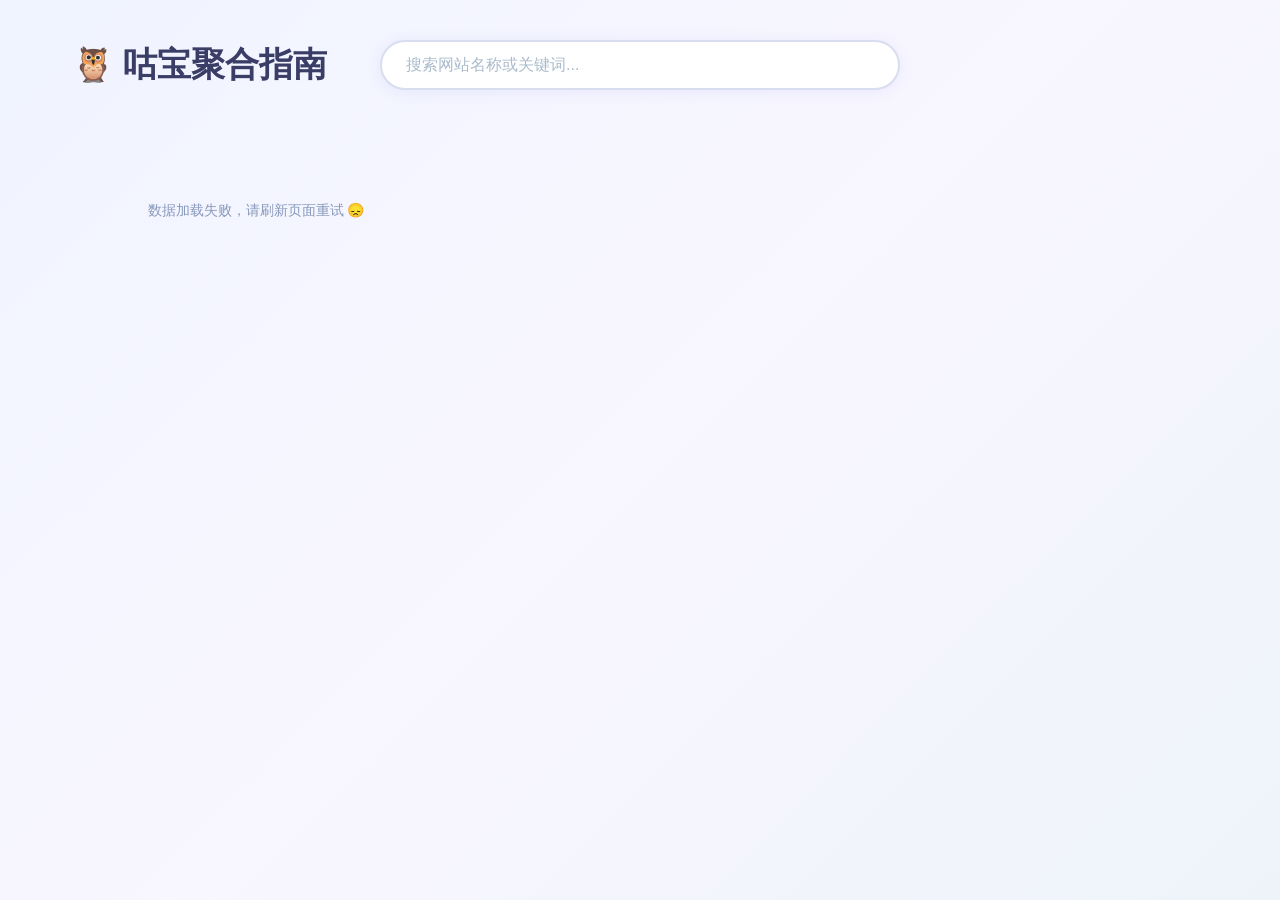
==== index.html @ 56e374f1 "feat: desktop redesign - grid cards, centered search, larger tabs, owl logo" ====
<!DOCTYPE html>
<html lang="zh-CN">
<head>
  <meta charset="UTF-8">
  <meta name="viewport" content="width=device-width, initial-scale=1.0">
  <title>咕宝聚合指南</title>
  <link rel="stylesheet" href="css/style.css">
  <!-- 直接调 REST API，无需外部库 -->
</head>
<body>
  <div class="container">
    <header class="header">
      <div class="logo">🦉 咕宝聚合指南</div>
      <div class="search-wrapper">
        <input type="text" class="search-input" id="searchInput" placeholder="搜索网站名称或关键词...">
      </div>
    </header>

    <div class="tabs" id="tabs"></div>

    <div class="links-section" id="linksSection">
      <div class="section-title" id="sectionTitle"></div>
      <div class="link-list" id="linkList"></div>
    </div>
  </div>

  <script src="js/config.js"></script>
  <script src="js/main.js"></script>
</body>
</html>
---- css/style.css ----
/* 咕宝聚合指南 — 样式 */
*, *::before, *::after { box-sizing: border-box; margin: 0; padding: 0; }

body {
  font-family: -apple-system, BlinkMacSystemFont, 'Segoe UI', 'PingFang SC', 'Microsoft YaHei', sans-serif;
  background: linear-gradient(135deg, #f0f4ff 0%, #f8f6ff 50%, #eef3fa 100%);
  min-height: 100vh;
  color: #3a3d66;
}

/* ====== 主页 ====== */
.container { max-width: 1200px; margin: 0 auto; padding: 40px 32px 80px; }

/* Header */
.header { position: relative; display: flex; align-items: center; justify-content: center; margin-bottom: 36px; }
.logo { font-size: 34px; font-weight: 700; color: #3a3d66; position: absolute; left: 0; }

/* 搜索栏 */
.search-wrapper { }
.search-input {
  width: 520px; padding: 14px 24px;
  border: 2px solid #d8ddf0; border-radius: 28px; background: #fff;
  box-shadow: 0 2px 16px rgba(80,80,200,0.08);
  font-size: 16px; color: #3a3d66; outline: none;
  transition: border-color 0.2s;
}
.search-input:focus { border-color: #5a78dc; }
.search-input::placeholder { color: #aabbcc; }

/* 分类 Tab */
.tabs { display: flex; gap: 12px; flex-wrap: wrap; justify-content: center; margin-bottom: 36px; }
.tab {
  padding: 16px 0; width: calc((100% - 72px) / 7); min-width: 120px; text-align: center;
  border-radius: 26px; border: none; cursor: pointer;
  font-size: 20px; background: rgba(0,0,0,0.04); color: #8899bb;
  transition: all 0.2s;
}
.tab:hover { background: rgba(90,120,220,0.1); color: #5a78dc; }
.tab.active { background: #5a78dc; color: #fff; }

/* 链接列表 */
.links-section { }
.section-title { font-size: 14px; color: #8899bb; margin-bottom: 16px; }

/* 链接卡片网格 */
.link-list { display: grid; grid-template-columns: repeat(3, 1fr); gap: 16px; }
.link-card {
  display: flex; flex-direction: column; align-items: center; text-align: center;
  padding: 28px 20px 22px;
  background: #fff; border-radius: 16px; cursor: pointer;
  box-shadow: 0 2px 12px rgba(0,0,0,0.04);
  transition: all 0.2s;
  text-decoration: none; color: inherit;
}
.link-card:hover { box-shadow: 0 6px 28px rgba(80,80,200,0.12); transform: translateY(-3px); }
.link-icon { font-size: 36px; margin-bottom: 12px; }
.link-info { }
.link-name { font-size: 15px; font-weight: 600; color: #3a3d66; margin-bottom: 4px; }
.link-desc { font-size: 12px; color: #8899bb; }
.link-arrow { display: none; }

/* 搜索模式 */
.search-mode .tabs { display: none; }
.search-mode .section-title { display: none; }

/* 空状态 */
.empty-state { text-align: center; padding: 40px 20px; color: #8899bb; font-size: 14px; }

/* ====== 管理后台 ====== */
.admin-body { font-family: -apple-system, BlinkMacSystemFont, 'Segoe UI', 'PingFang SC', 'Microsoft YaHei', sans-serif; }

/* 密码门 */
.password-gate { display: flex; align-items: center; justify-content: center; min-height: 100vh; }
.password-box {
  background: #fff; border-radius: 16px; padding: 40px; text-align: center;
  box-shadow: 0 4px 24px rgba(0,0,0,0.06); width: 360px;
}
.password-box h2 { font-size: 20px; color: #3a3d66; margin-bottom: 20px; }
.password-box input {
  width: 100%; padding: 10px 16px; border: 1px solid #e0e4f0; border-radius: 10px;
  font-size: 15px; outline: none; margin-bottom: 12px;
}
.password-box input:focus { border-color: #5a78dc; }
.password-box button {
  width: 100%; padding: 10px; background: #5a78dc; color: #fff;
  border: none; border-radius: 10px; font-size: 15px; cursor: pointer;
}
.password-error { color: #e05555; font-size: 13px; margin-bottom: 8px; display: none; }

/* 管理主界面 */
.admin-panel { display: none; height: 100vh; }
.admin-header { background: #fff; padding: 12px 20px; border-bottom: 1px solid #f0f0f5; display: flex; justify-content: space-between; align-items: center; }
.admin-header .logo { font-size: 16px; }
.btn-logout { background: none; border: 1px solid #e0e4f0; padding: 6px 14px; border-radius: 8px; cursor: pointer; font-size: 13px; color: #8899bb; }

.admin-body-layout { display: flex; height: calc(100vh - 53px); }

/* 侧边栏 */
.sidebar {
  width: 220px; background: #fff; border-right: 1px solid #f0f0f5;
  padding: 16px 0; display: flex; flex-direction: column; overflow-y: auto;
}
.sidebar-title { font-size: 12px; color: #aabbcc; padding: 0 16px; margin-bottom: 8px; text-transform: uppercase; letter-spacing: 1px; }
.cat-item {
  display: flex; align-items: center; gap: 8px; padding: 10px 16px; cursor: pointer;
  font-size: 14px; color: #3a3d66; transition: background 0.15s;
}
.cat-item:hover { background: #f8f9ff; }
.cat-item.active { background: rgba(90,120,220,0.08); color: #5a78dc; font-weight: 600; }
.cat-item .cat-count { font-size: 11px; color: #aabbcc; margin-left: auto; }
.cat-item .cat-actions { display: none; gap: 4px; margin-left: 4px; }
.cat-item:hover .cat-actions { display: flex; }
.cat-item:hover .cat-count { display: none; }
.btn-icon {
  background: none; border: none; cursor: pointer; font-size: 13px;
  padding: 2px 4px; border-radius: 4px; color: #8899bb;
}
.btn-icon:hover { background: #f0f0f5; color: #3a3d66; }
.btn-icon.danger:hover { background: #fff0f0; color: #e05555; }

.sidebar-footer { padding: 12px 16px; border-top: 1px solid #f0f0f5; }
.btn-add-cat {
  width: 100%; padding: 8px; background: #f0f4ff; color: #5a78dc;
  border: 1px dashed #5a78dc; border-radius: 8px; font-size: 13px; cursor: pointer;
}

/* 右侧内容 */
.main-area { flex: 1; padding: 24px 32px; overflow-y: auto; background: linear-gradient(135deg, #f0f4ff 0%, #f8f6ff 50%, #eef3fa 100%); }
.main-header { display: flex; justify-content: space-between; align-items: center; margin-bottom: 20px; }
.main-header h3 { font-size: 18px; color: #3a3d66; }
.main-header span { font-size: 13px; color: #8899bb; }

.link-row {
  display: flex; align-items: center; gap: 12px; padding: 12px 16px;
  background: #fff; border-radius: 10px; margin-bottom: 6px;
  box-shadow: 0 1px 4px rgba(0,0,0,0.03);
}
.link-row .lr-name { font-weight: 600; font-size: 14px; color: #3a3d66; flex: 1; }
.link-row .lr-url { font-size: 12px; color: #8899bb; flex: 2; white-space: nowrap; overflow: hidden; text-overflow: ellipsis; }
.link-row .lr-actions { display: flex; gap: 4px; flex-shrink: 0; }

.btn-add-link {
  padding: 10px 20px; background: #5a78dc; color: #fff;
  border: none; border-radius: 8px; font-size: 14px; cursor: pointer; margin-top: 8px;
}

/* Modal */
.modal-overlay {
  display: none; position: fixed; inset: 0; background: rgba(0,0,0,0.3);
  justify-content: center; align-items: center; z-index: 100;
}
.modal-overlay.show { display: flex; }
.modal {
  background: #fff; border-radius: 16px; padding: 28px; width: 420px;
  box-shadow: 0 8px 40px rgba(0,0,0,0.12);
}
.modal h4 { font-size: 16px; color: #3a3d66; margin-bottom: 18px; }
.modal label { display: block; font-size: 13px; color: #8899bb; margin-bottom: 4px; margin-top: 12px; }
.modal label:first-of-type { margin-top: 0; }
.modal input, .modal textarea {
  width: 100%; padding: 9px 12px; border: 1px solid #e0e4f0; border-radius: 8px;
  font-size: 14px; outline: none; font-family: inherit;
}
.modal input:focus, .modal textarea:focus { border-color: #5a78dc; }
.modal textarea { resize: vertical; min-height: 60px; }
.modal-actions { display: flex; gap: 8px; justify-content: flex-end; margin-top: 20px; }
.btn-cancel { padding: 8px 18px; background: #f0f0f5; border: none; border-radius: 8px; cursor: pointer; font-size: 14px; color: #8899bb; }
.btn-save { padding: 8px 18px; background: #5a78dc; color: #fff; border: none; border-radius: 8px; cursor: pointer; font-size: 14px; }
.btn-delete-confirm { padding: 8px 18px; background: #e05555; color: #fff; border: none; border-radius: 8px; cursor: pointer; font-size: 14px; }

/* 提示消息 */
.toast {
  position: fixed; bottom: 24px; left: 50%; transform: translateX(-50%);
  background: #3a3d66; color: #fff; padding: 10px 24px; border-radius: 20px;
  font-size: 14px; z-index: 200; opacity: 0; transition: opacity 0.3s;
}
.toast.show { opacity: 1; }

/* 响应式 */
@media (max-width: 640px) {
  .container { padding: 20px 12px 40px; }
  .header { flex-direction: column; gap: 12px; }
  .logo { font-size: 22px; }
  .search-wrapper { justify-content: center; }
  .search-input { max-width: 100%; }
  .tabs { gap: 6px; }
  .tab { padding: 8px 18px; font-size: 14px; }
  .link-list { grid-template-columns: 1fr; }
  .link-card { padding: 20px 16px; }
  .admin-body-layout { flex-direction: column; }
  .sidebar { width: 100%; flex-direction: row; overflow-x: auto; padding: 8px; border-right: none; border-bottom: 1px solid #f0f0f5; flex-shrink: 0; }
  .sidebar-title { display: none; }
  .sidebar-footer { display: none; }
  .cat-item { white-space: nowrap; padding: 6px 12px; font-size: 13px; }
  .main-area { padding: 16px; }
  .modal { width: 90%; margin: 0 16px; }
}
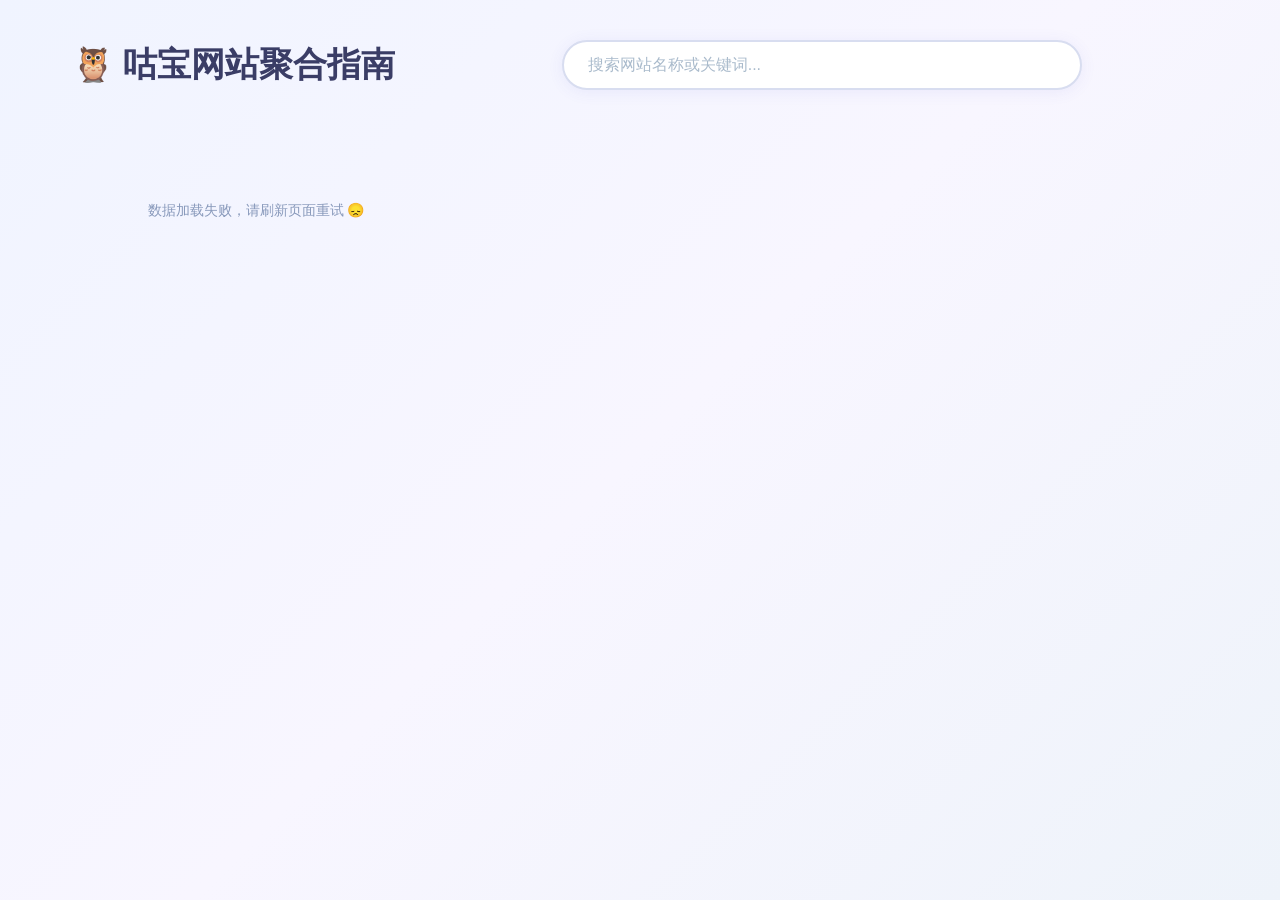
==== commit 05eeb464: "feat: card redesign, favicon auto-fetch, password update, layout polish" ====
--- a/index.html
+++ b/index.html
@@ -3,14 +3,14 @@
 <head>
   <meta charset="UTF-8">
   <meta name="viewport" content="width=device-width, initial-scale=1.0">
-  <title>咕宝聚合指南</title>
+  <title>咕宝网站聚合指南</title>
   <link rel="stylesheet" href="css/style.css">
   <!-- 直接调 REST API，无需外部库 -->
 </head>
 <body>
   <div class="container">
     <header class="header">
-      <div class="logo">🦉 咕宝聚合指南</div>
+      <div class="logo">🦉 咕宝网站聚合指南</div>
       <div class="search-wrapper">
         <input type="text" class="search-input" id="searchInput" placeholder="搜索网站名称或关键词...">
       </div>
--- a/css/style.css
+++ b/css/style.css
@@ -12,11 +12,11 @@
 .container { max-width: 1200px; margin: 0 auto; padding: 40px 32px 80px; }
 
 /* Header */
-.header { position: relative; display: flex; align-items: center; justify-content: center; margin-bottom: 36px; }
-.logo { font-size: 34px; font-weight: 700; color: #3a3d66; position: absolute; left: 0; }
+.header { display: flex; align-items: center; gap: 40px; margin-bottom: 36px; }
+.logo { font-size: 34px; font-weight: 700; color: #3a3d66; flex-shrink: 0; }
 
 /* 搜索栏 */
-.search-wrapper { }
+.search-wrapper { flex: 1; display: flex; justify-content: center; }
 .search-input {
   width: 520px; padding: 14px 24px;
   border: 2px solid #d8ddf0; border-radius: 28px; background: #fff;
@@ -45,18 +45,19 @@
 /* 链接卡片网格 */
 .link-list { display: grid; grid-template-columns: repeat(3, 1fr); gap: 16px; }
 .link-card {
-  display: flex; flex-direction: column; align-items: center; text-align: center;
-  padding: 28px 20px 22px;
-  background: #fff; border-radius: 16px; cursor: pointer;
+  display: flex; flex-direction: column;
+  padding: 24px;
+  background: #fff; border-radius: 14px; cursor: pointer;
   box-shadow: 0 2px 12px rgba(0,0,0,0.04);
   transition: all 0.2s;
   text-decoration: none; color: inherit;
 }
-.link-card:hover { box-shadow: 0 6px 28px rgba(80,80,200,0.12); transform: translateY(-3px); }
-.link-icon { font-size: 36px; margin-bottom: 12px; }
-.link-info { }
-.link-name { font-size: 15px; font-weight: 600; color: #3a3d66; margin-bottom: 4px; }
-.link-desc { font-size: 12px; color: #8899bb; }
+.link-card:hover { box-shadow: 0 6px 28px rgba(80,80,200,0.12); transform: translateY(-2px); }
+.link-top { display: flex; align-items: center; gap: 12px; margin-bottom: 10px; }
+.link-icon { font-size: 40px; width: 40px; height: 40px; flex-shrink: 0; display: flex; align-items: center; justify-content: center; }
+.link-icon img { width: 32px; height: 32px; border-radius: 4px; }
+.link-name { font-size: 17px; font-weight: 600; color: #3a3d66; }
+.link-desc { font-size: 13px; color: #8899bb; text-align: left; }
 .link-arrow { display: none; }
 
 /* 搜索模式 */
@@ -186,7 +187,7 @@
   .tabs { gap: 6px; }
   .tab { padding: 8px 18px; font-size: 14px; }
   .link-list { grid-template-columns: 1fr; }
-  .link-card { padding: 20px 16px; }
+  .link-card { padding: 16px; }
   .admin-body-layout { flex-direction: column; }
   .sidebar { width: 100%; flex-direction: row; overflow-x: auto; padding: 8px; border-right: none; border-bottom: 1px solid #f0f0f5; flex-shrink: 0; }
   .sidebar-title { display: none; }
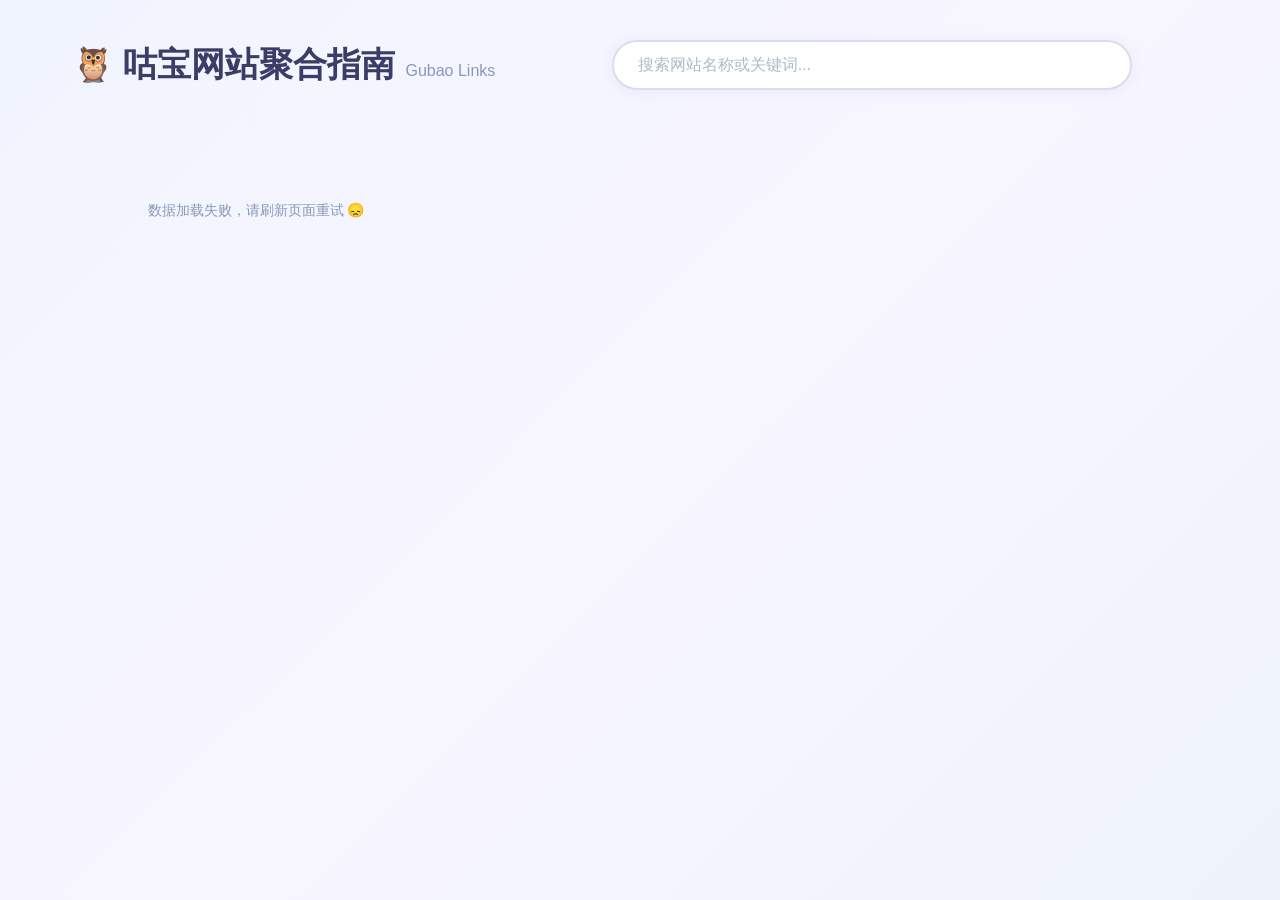
==== commit 3500e89b: "feat: add English subtitle to logo and bilingual category tabs" ====
--- a/index.html
+++ b/index.html
@@ -10,7 +10,7 @@
 <body>
   <div class="container">
     <header class="header">
-      <div class="logo">🦉 咕宝网站聚合指南</div>
+      <div class="logo">🦉 咕宝网站聚合指南<span class="logo-en">Gubao Links</span></div>
       <div class="search-wrapper">
         <input type="text" class="search-input" id="searchInput" placeholder="搜索网站名称或关键词...">
       </div>
--- a/css/style.css
+++ b/css/style.css
@@ -14,6 +14,7 @@
 /* Header */
 .header { display: flex; align-items: center; gap: 40px; margin-bottom: 36px; }
 .logo { font-size: 34px; font-weight: 700; color: #3a3d66; flex-shrink: 0; }
+.logo-en { font-size: 16px; font-weight: 400; color: #8899bb; margin-left: 10px; }
 
 /* 搜索栏 */
 .search-wrapper { flex: 1; display: flex; justify-content: center; }
@@ -37,6 +38,7 @@
 }
 .tab:hover { background: rgba(90,120,220,0.1); color: #5a78dc; }
 .tab.active { background: #5a78dc; color: #fff; }
+.tab-en { font-size: 13px; font-weight: 400; opacity: 0.7; margin-left: 4px; }
 
 /* 链接列表 */
 .links-section { }
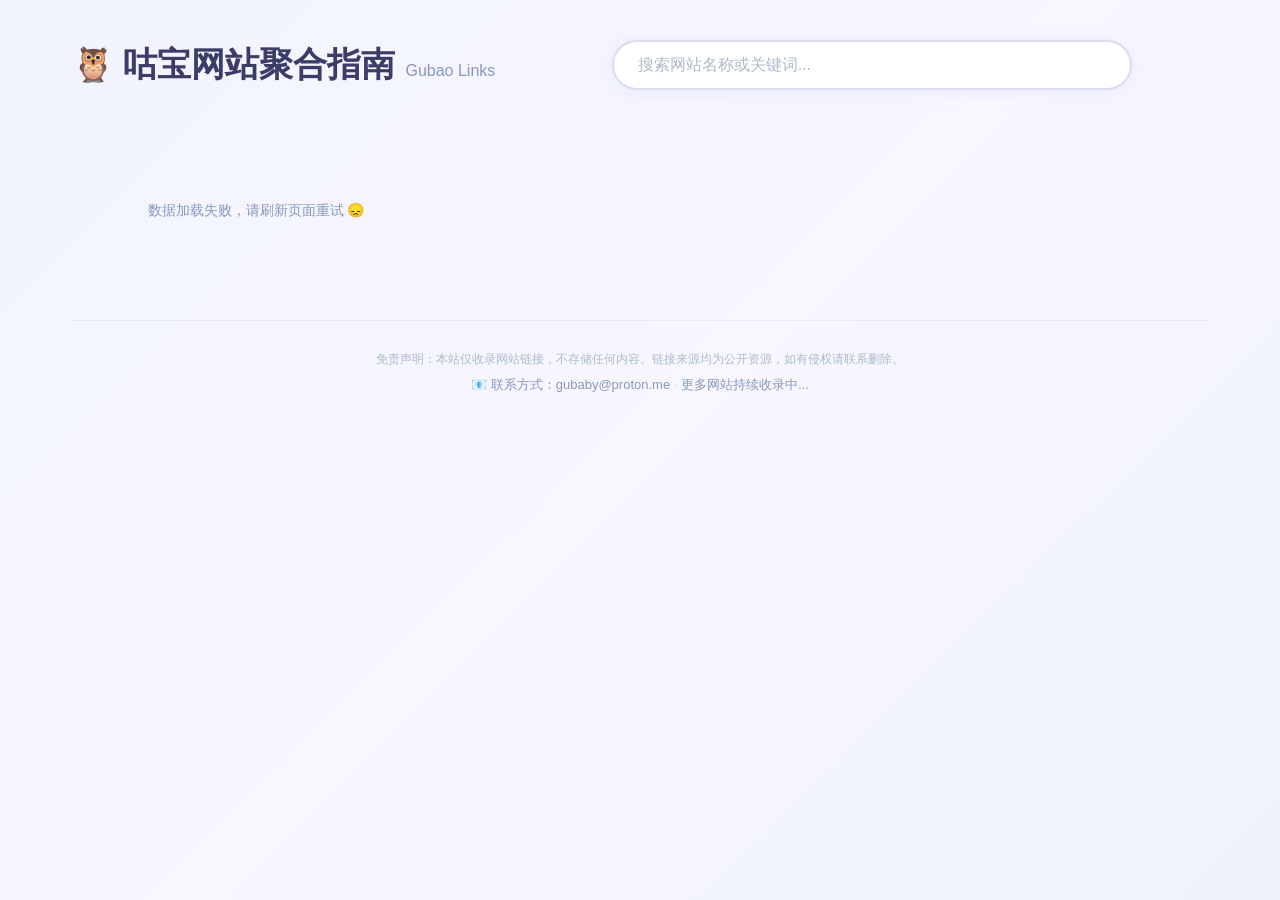
==== commit 9e27b875: "feat: bilingual tabs, footer with disclaimer and contact" ====
--- a/index.html
+++ b/index.html
@@ -22,6 +22,11 @@
       <div class="section-title" id="sectionTitle"></div>
       <div class="link-list" id="linkList"></div>
     </div>
+
+    <footer class="footer">
+      <p class="footer-disclaimer">免责声明：本站仅收录网站链接，不存储任何内容。链接来源均为公开资源，如有侵权请联系删除。</p>
+      <p class="footer-bottom"><span>📧 联系方式：gubaby@proton.me</span><span class="footer-sep"> · </span><span>更多网站持续收录中...</span></p>
+    </footer>
   </div>
 
   <script src="js/config.js"></script>
--- a/css/style.css
+++ b/css/style.css
@@ -33,12 +33,12 @@
 .tab {
   padding: 16px 0; width: calc((100% - 72px) / 7); min-width: 120px; text-align: center;
   border-radius: 26px; border: none; cursor: pointer;
-  font-size: 20px; background: rgba(0,0,0,0.04); color: #8899bb;
+  font-size: 24px; font-weight: 700; background: rgba(0,0,0,0.04); color: #8899bb;
   transition: all 0.2s;
 }
 .tab:hover { background: rgba(90,120,220,0.1); color: #5a78dc; }
 .tab.active { background: #5a78dc; color: #fff; }
-.tab-en { font-size: 13px; font-weight: 400; opacity: 0.7; margin-left: 4px; }
+.tab-en { font-size: 18px; font-weight: 400; opacity: 0.65; }
 
 /* 链接列表 */
 .links-section { }
@@ -68,6 +68,13 @@
 
 /* 空状态 */
 .empty-state { text-align: center; padding: 40px 20px; color: #8899bb; font-size: 14px; }
+
+/* 页脚 */
+.footer { text-align: center; margin-top: 60px; padding-top: 30px; border-top: 1px solid rgba(0,0,0,0.06); }
+.footer p { margin-bottom: 8px; }
+.footer-disclaimer { font-size: 12px; color: #aabbcc; }
+.footer-bottom { font-size: 13px; color: #8899bb; }
+.footer-sep { color: #ccd0dd; }
 
 /* ====== 管理后台 ====== */
 .admin-body { font-family: -apple-system, BlinkMacSystemFont, 'Segoe UI', 'PingFang SC', 'Microsoft YaHei', sans-serif; }
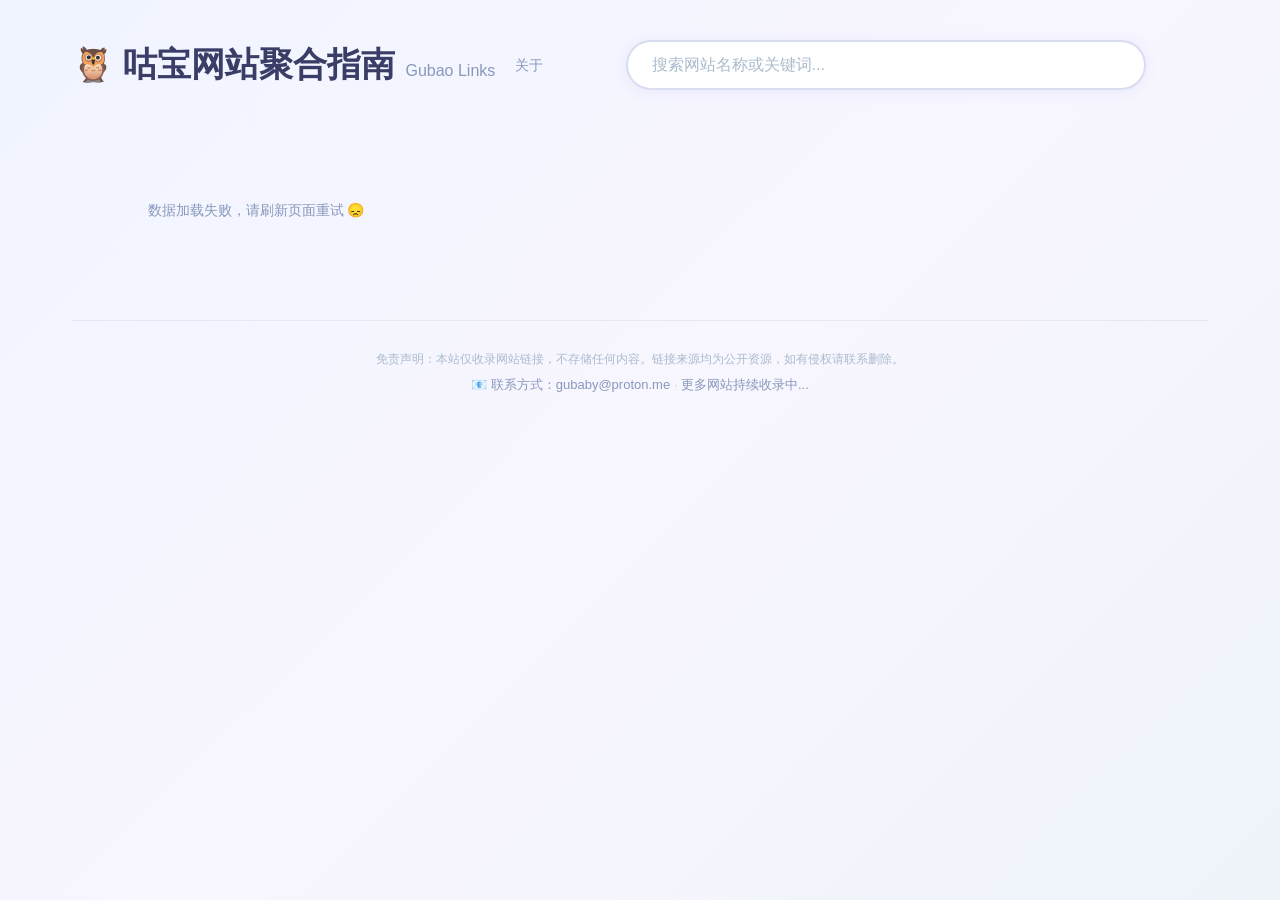
==== commit 52f1ee9d: "feat: add favicon, back-to-top button, and about page" ====
--- a/index.html
+++ b/index.html
@@ -4,13 +4,16 @@
   <meta charset="UTF-8">
   <meta name="viewport" content="width=device-width, initial-scale=1.0">
   <title>咕宝网站聚合指南</title>
+  <link rel="icon" href="favicon.svg" type="image/svg+xml">
   <link rel="stylesheet" href="css/style.css">
-  <!-- 直接调 REST API，无需外部库 -->
 </head>
 <body>
   <div class="container">
     <header class="header">
       <div class="logo">🦉 咕宝网站聚合指南<span class="logo-en">Gubao Links</span></div>
+      <nav class="nav-links">
+        <a href="about.html">关于</a>
+      </nav>
       <div class="search-wrapper">
         <input type="text" class="search-input" id="searchInput" placeholder="搜索网站名称或关键词...">
       </div>
@@ -29,6 +32,8 @@
     </footer>
   </div>
 
+  <button class="back-to-top" id="backToTop" title="回到顶部">↑</button>
+
   <script src="js/config.js"></script>
   <script src="js/main.js"></script>
 </body>
--- a/css/style.css
+++ b/css/style.css
@@ -12,9 +12,12 @@
 .container { max-width: 1200px; margin: 0 auto; padding: 40px 32px 80px; }
 
 /* Header */
-.header { display: flex; align-items: center; gap: 40px; margin-bottom: 36px; }
+.header { display: flex; align-items: center; gap: 20px; margin-bottom: 36px; }
 .logo { font-size: 34px; font-weight: 700; color: #3a3d66; flex-shrink: 0; }
 .logo-en { font-size: 16px; font-weight: 400; color: #8899bb; margin-left: 10px; }
+.nav-links { flex-shrink: 0; }
+.nav-links a { font-size: 14px; color: #8899bb; text-decoration: none; }
+.nav-links a:hover { color: #5a78dc; }
 
 /* 搜索栏 */
 .search-wrapper { flex: 1; display: flex; justify-content: center; }
@@ -31,14 +34,14 @@
 /* 分类 Tab */
 .tabs { display: flex; gap: 12px; flex-wrap: wrap; justify-content: center; margin-bottom: 36px; }
 .tab {
-  padding: 16px 0; width: calc((100% - 72px) / 7); min-width: 120px; text-align: center;
-  border-radius: 26px; border: none; cursor: pointer;
-  font-size: 24px; font-weight: 700; background: rgba(0,0,0,0.04); color: #8899bb;
+  padding: 10px 0; width: calc((100% - 72px) / 7); min-width: 120px; text-align: center;
+  border-radius: 20px; border: none; cursor: pointer;
+  font-size: 19px; font-weight: 700; background: rgba(0,0,0,0.04); color: #8899bb;
   transition: all 0.2s;
 }
 .tab:hover { background: rgba(90,120,220,0.1); color: #5a78dc; }
 .tab.active { background: #5a78dc; color: #fff; }
-.tab-en { font-size: 18px; font-weight: 400; opacity: 0.65; }
+.tab-en { font-size: 13px; font-weight: 400; opacity: 0.65; }
 
 /* 链接列表 */
 .links-section { }
@@ -76,6 +79,17 @@
 .footer-bottom { font-size: 13px; color: #8899bb; }
 .footer-sep { color: #ccd0dd; }
 
+/* 回到顶部 */
+.back-to-top {
+  position: fixed; bottom: 32px; right: 32px;
+  width: 44px; height: 44px; border-radius: 50%;
+  border: none; background: #5a78dc; color: #fff; font-size: 22px;
+  cursor: pointer; opacity: 0; pointer-events: none; transition: opacity 0.3s;
+  box-shadow: 0 2px 12px rgba(90,120,220,0.3);
+}
+.back-to-top.show { opacity: 1; pointer-events: auto; }
+.back-to-top:hover { background: #4a68cc; }
+
 /* ====== 管理后台 ====== */
 .admin-body { font-family: -apple-system, BlinkMacSystemFont, 'Segoe UI', 'PingFang SC', 'Microsoft YaHei', sans-serif; }
 
@@ -185,6 +199,12 @@
   font-size: 14px; z-index: 200; opacity: 0; transition: opacity 0.3s;
 }
 .toast.show { opacity: 1; }
+
+/* 关于页面 */
+.about-content { max-width: 680px; margin: 0 auto; padding: 20px 0; }
+.about-content h2 { font-size: 24px; color: #3a3d66; margin-bottom: 20px; }
+.about-content h3 { font-size: 16px; color: #3a3d66; margin: 24px 0 8px; }
+.about-content p { font-size: 15px; color: #667799; line-height: 1.7; }
 
 /* 响应式 */
 @media (max-width: 640px) {
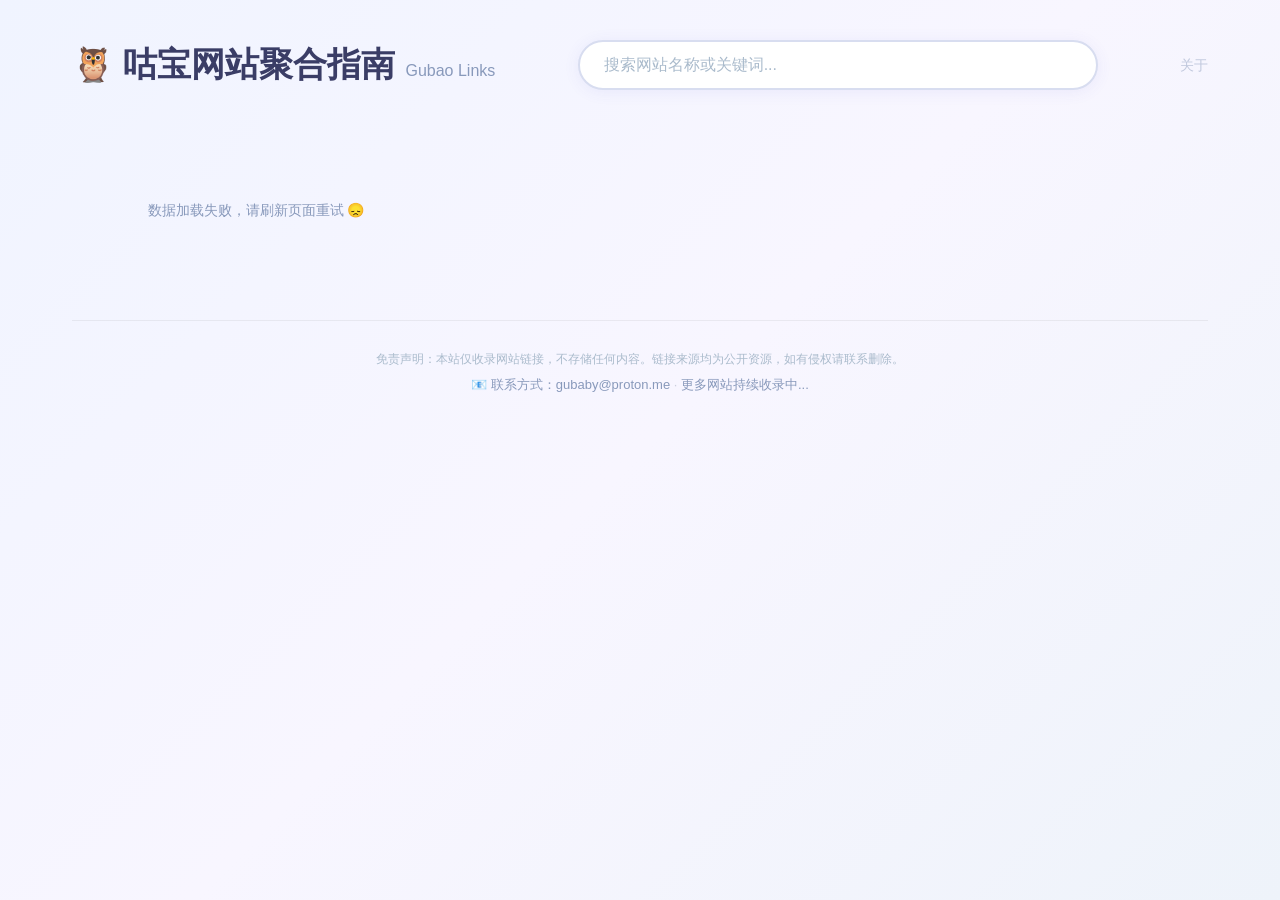
==== commit 16f7f572: "tweak: move about link to top right, lighter color" ====
--- a/index.html
+++ b/index.html
@@ -11,12 +11,12 @@
   <div class="container">
     <header class="header">
       <div class="logo">🦉 咕宝网站聚合指南<span class="logo-en">Gubao Links</span></div>
+      <div class="search-wrapper">
+        <input type="text" class="search-input" id="searchInput" placeholder="搜索网站名称或关键词...">
+      </div>
       <nav class="nav-links">
         <a href="about.html">关于</a>
       </nav>
-      <div class="search-wrapper">
-        <input type="text" class="search-input" id="searchInput" placeholder="搜索网站名称或关键词...">
-      </div>
     </header>
 
     <div class="tabs" id="tabs"></div>
--- a/css/style.css
+++ b/css/style.css
@@ -15,8 +15,8 @@
 .header { display: flex; align-items: center; gap: 20px; margin-bottom: 36px; }
 .logo { font-size: 34px; font-weight: 700; color: #3a3d66; flex-shrink: 0; }
 .logo-en { font-size: 16px; font-weight: 400; color: #8899bb; margin-left: 10px; }
-.nav-links { flex-shrink: 0; }
-.nav-links a { font-size: 14px; color: #8899bb; text-decoration: none; }
+.nav-links { flex-shrink: 0; margin-left: auto; }
+.nav-links a { font-size: 14px; color: #c0c8dd; text-decoration: none; }
 .nav-links a:hover { color: #5a78dc; }
 
 /* 搜索栏 */
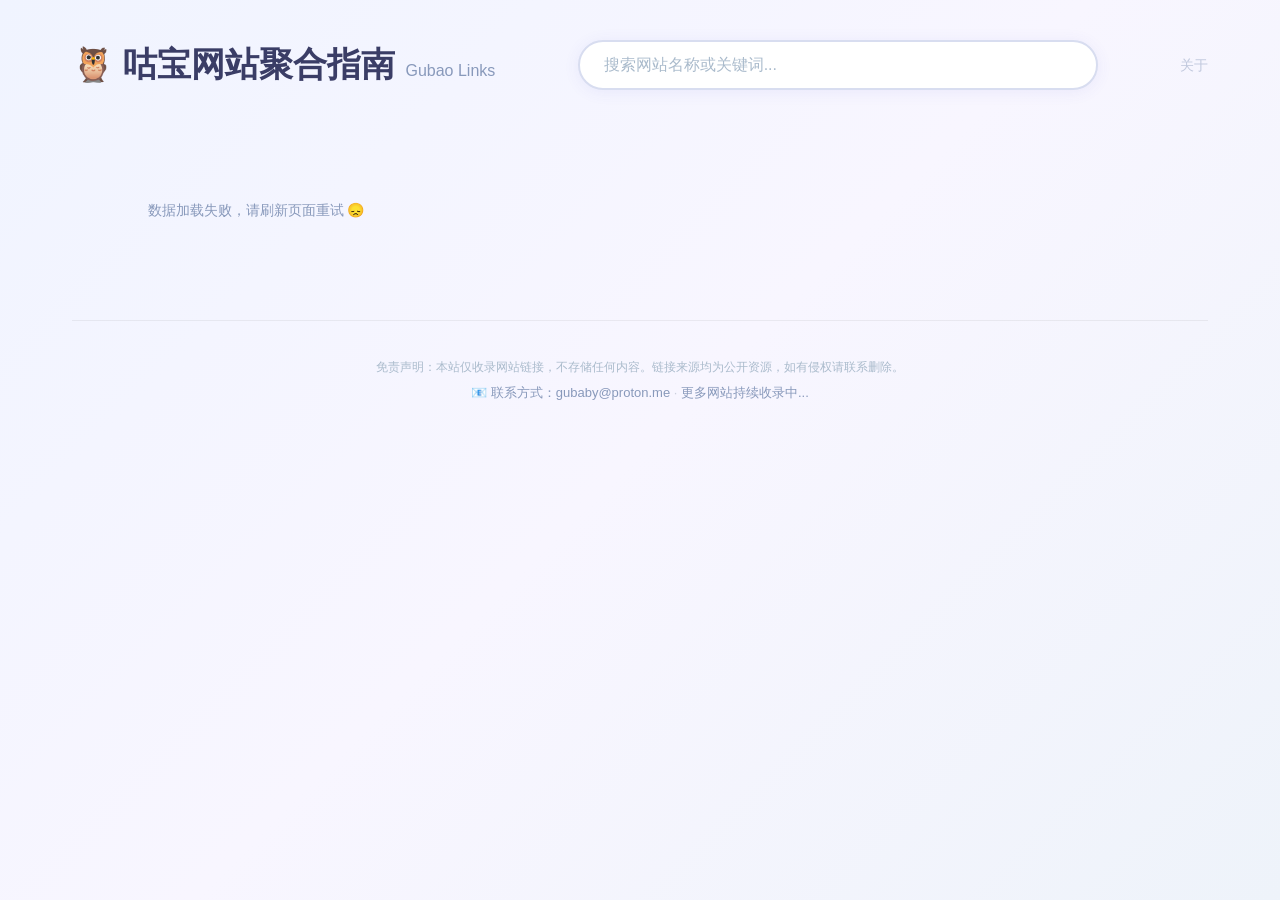
==== commit 71fd01df: "feat: link descriptions, loading skeleton, page stats" ====
--- a/index.html
+++ b/index.html
@@ -21,12 +21,23 @@
 
     <div class="tabs" id="tabs"></div>
 
-    <div class="links-section" id="linksSection">
+    <!-- 加载骨架 -->
+    <div class="loading-skeleton" id="loadingSkeleton">
+      <div class="skeleton-tabs">
+        <div class="sk-tab"></div><div class="sk-tab"></div><div class="sk-tab"></div><div class="sk-tab"></div><div class="sk-tab"></div><div class="sk-tab"></div><div class="sk-tab"></div>
+      </div>
+      <div class="skeleton-cards">
+        <div class="sk-card"></div><div class="sk-card"></div><div class="sk-card"></div><div class="sk-card"></div><div class="sk-card"></div><div class="sk-card"></div>
+      </div>
+    </div>
+
+    <div class="links-section" id="linksSection" style="display:none;">
       <div class="section-title" id="sectionTitle"></div>
       <div class="link-list" id="linkList"></div>
     </div>
 
     <footer class="footer">
+      <p class="footer-stats" id="footerStats"></p>
       <p class="footer-disclaimer">免责声明：本站仅收录网站链接，不存储任何内容。链接来源均为公开资源，如有侵权请联系删除。</p>
       <p class="footer-bottom"><span>📧 联系方式：gubaby@proton.me</span><span class="footer-sep"> · </span><span>更多网站持续收录中...</span></p>
     </footer>
--- a/css/style.css
+++ b/css/style.css
@@ -22,7 +22,7 @@
 /* 搜索栏 */
 .search-wrapper { flex: 1; display: flex; justify-content: center; }
 .search-input {
-  width: 520px; padding: 14px 24px;
+  max-width: 520px; width: 100%; padding: 14px 24px;
   border: 2px solid #d8ddf0; border-radius: 28px; background: #fff;
   box-shadow: 0 2px 16px rgba(80,80,200,0.08);
   font-size: 16px; color: #3a3d66; outline: none;
@@ -45,24 +45,30 @@
 
 /* 链接列表 */
 .links-section { }
-.section-title { font-size: 14px; color: #8899bb; margin-bottom: 16px; }
+.section-title { font-size: 14px; color: #667799; margin-bottom: 16px; padding-left: 12px; border-left: 4px solid rgba(90,120,220,0.25); }
 
 /* 链接卡片网格 */
 .link-list { display: grid; grid-template-columns: repeat(3, 1fr); gap: 16px; }
 .link-card {
   display: flex; flex-direction: column;
-  padding: 24px;
-  background: #fff; border-radius: 14px; cursor: pointer;
-  box-shadow: 0 2px 12px rgba(0,0,0,0.04);
+  padding: 24px; height: 200px;
+  background: #fff;
+  border-radius: 14px; cursor: pointer;
+  box-shadow: 0 2px 12px rgba(0,0,0,0.05);
+  border-top: 4px solid rgba(90,120,220,0.25);
   transition: all 0.2s;
   text-decoration: none; color: inherit;
-}
-.link-card:hover { box-shadow: 0 6px 28px rgba(80,80,200,0.12); transform: translateY(-2px); }
+  overflow: hidden;
+}
+.link-card:hover {
+  border-top-color: #5a78dc;
+  box-shadow: 0 6px 28px rgba(80,80,200,0.14); transform: translateY(-2px);
+}
 .link-top { display: flex; align-items: center; gap: 12px; margin-bottom: 10px; }
 .link-icon { font-size: 40px; width: 40px; height: 40px; flex-shrink: 0; display: flex; align-items: center; justify-content: center; }
 .link-icon img { width: 32px; height: 32px; border-radius: 4px; }
 .link-name { font-size: 17px; font-weight: 600; color: #3a3d66; }
-.link-desc { font-size: 13px; color: #8899bb; text-align: left; }
+.link-desc { font-size: 13px; color: #8899bb; text-align: left; display: -webkit-box; -webkit-line-clamp: 4; -webkit-box-orient: vertical; overflow: hidden; line-height: 1.5; flex: 1; }
 .link-arrow { display: none; }
 
 /* 搜索模式 */
@@ -158,7 +164,12 @@
   display: flex; align-items: center; gap: 12px; padding: 12px 16px;
   background: #fff; border-radius: 10px; margin-bottom: 6px;
   box-shadow: 0 1px 4px rgba(0,0,0,0.03);
-}
+  cursor: grab; transition: opacity 0.15s, box-shadow 0.15s;
+}
+.link-row:active { cursor: grabbing; }
+.link-row.dragging { opacity: 0.4; box-shadow: 0 4px 16px rgba(90,120,220,0.15); }
+.link-row.drag-over { box-shadow: 0 0 0 2px #5a78dc, 0 2px 12px rgba(90,120,220,0.15); }
+.link-row .drag-handle { color: #ccd0dd; margin-right: 2px; cursor: grab; font-size: 14px; }
 .link-row .lr-name { font-weight: 600; font-size: 14px; color: #3a3d66; flex: 1; }
 .link-row .lr-url { font-size: 12px; color: #8899bb; flex: 2; white-space: nowrap; overflow: hidden; text-overflow: ellipsis; }
 .link-row .lr-actions { display: flex; gap: 4px; flex-shrink: 0; }
@@ -200,6 +211,25 @@
 }
 .toast.show { opacity: 1; }
 
+/* 加载骨架 */
+.loading-skeleton { }
+.skeleton-tabs { display: flex; gap: 12px; justify-content: center; margin-bottom: 36px; }
+.sk-tab {
+  width: calc((100% - 72px) / 7); min-width: 120px; height: 52px;
+  border-radius: 20px; background: linear-gradient(90deg, #e8ecf5 25%, #f0f2fa 50%, #e8ecf5 75%);
+  background-size: 200% 100%; animation: shimmer 1.5s infinite;
+}
+.skeleton-cards { display: grid; grid-template-columns: repeat(3, 1fr); gap: 16px; }
+.sk-card {
+  height: 200px; border-radius: 14px;
+  background: linear-gradient(90deg, #e8ecf5 25%, #f0f2fa 50%, #e8ecf5 75%);
+  background-size: 200% 100%; animation: shimmer 1.5s infinite;
+}
+@keyframes shimmer { 0% { background-position: 200% 0; } 100% { background-position: -200% 0; } }
+
+/* 页脚统计 */
+.footer-stats { font-size: 15px; color: #5a78dc; font-weight: 600; margin-bottom: 12px; }
+
 /* 关于页面 */
 .about-content { max-width: 680px; margin: 0 auto; padding: 20px 0; }
 .about-content h2 { font-size: 24px; color: #3a3d66; margin-bottom: 20px; }
@@ -208,20 +238,32 @@
 
 /* 响应式 */
 @media (max-width: 640px) {
-  .container { padding: 20px 12px 40px; }
-  .header { flex-direction: column; gap: 12px; }
-  .logo { font-size: 22px; }
-  .search-wrapper { justify-content: center; }
-  .search-input { max-width: 100%; }
-  .tabs { gap: 6px; }
-  .tab { padding: 8px 18px; font-size: 14px; }
-  .link-list { grid-template-columns: 1fr; }
-  .link-card { padding: 16px; }
+  .container { padding: 16px 12px 40px; overflow-x: hidden; }
+  .header { flex-direction: column; gap: 10px; align-items: stretch; position: relative; width: 100%; }
+  .logo { font-size: 22px; text-align: center; }
+  .logo-en { font-size: 13px; display: block; margin-left: 0; }
+  .nav-links { margin-left: 0; position: absolute; top: 0; right: 0; }
+  .search-wrapper { width: 100%; flex: none; }
+  .search-input { width: 100%; max-width: none; box-sizing: border-box; padding: 12px 18px; }
+  .tabs { gap: 8px; }
+  .tab { padding: 8px 16px; width: auto; min-width: 0; font-size: 16px; border-radius: 20px; }
+  .tab-en { font-size: 11px; }
+  .link-list { grid-template-columns: 1fr; gap: 10px; }
+  .link-card { padding: 18px; }
+  .back-to-top { bottom: 20px; right: 16px; width: 36px; height: 36px; font-size: 18px; }
   .admin-body-layout { flex-direction: column; }
   .sidebar { width: 100%; flex-direction: row; overflow-x: auto; padding: 8px; border-right: none; border-bottom: 1px solid #f0f0f5; flex-shrink: 0; }
   .sidebar-title { display: none; }
   .sidebar-footer { display: none; }
   .cat-item { white-space: nowrap; padding: 6px 12px; font-size: 13px; }
+  .cat-item .cat-count { display: none; }
   .main-area { padding: 16px; }
   .modal { width: 90%; margin: 0 16px; }
-}
+  .skeleton-tabs { gap: 6px; }
+  .sk-tab { min-width: 0; height: 38px; border-radius: 14px; }
+  .skeleton-cards { grid-template-columns: 1fr; }
+  .sk-card { height: 140px; }
+  .footer { margin-top: 40px; padding-top: 20px; }
+  .footer-disclaimer { font-size: 11px; }
+  .footer-bottom { font-size: 12px; }
+}
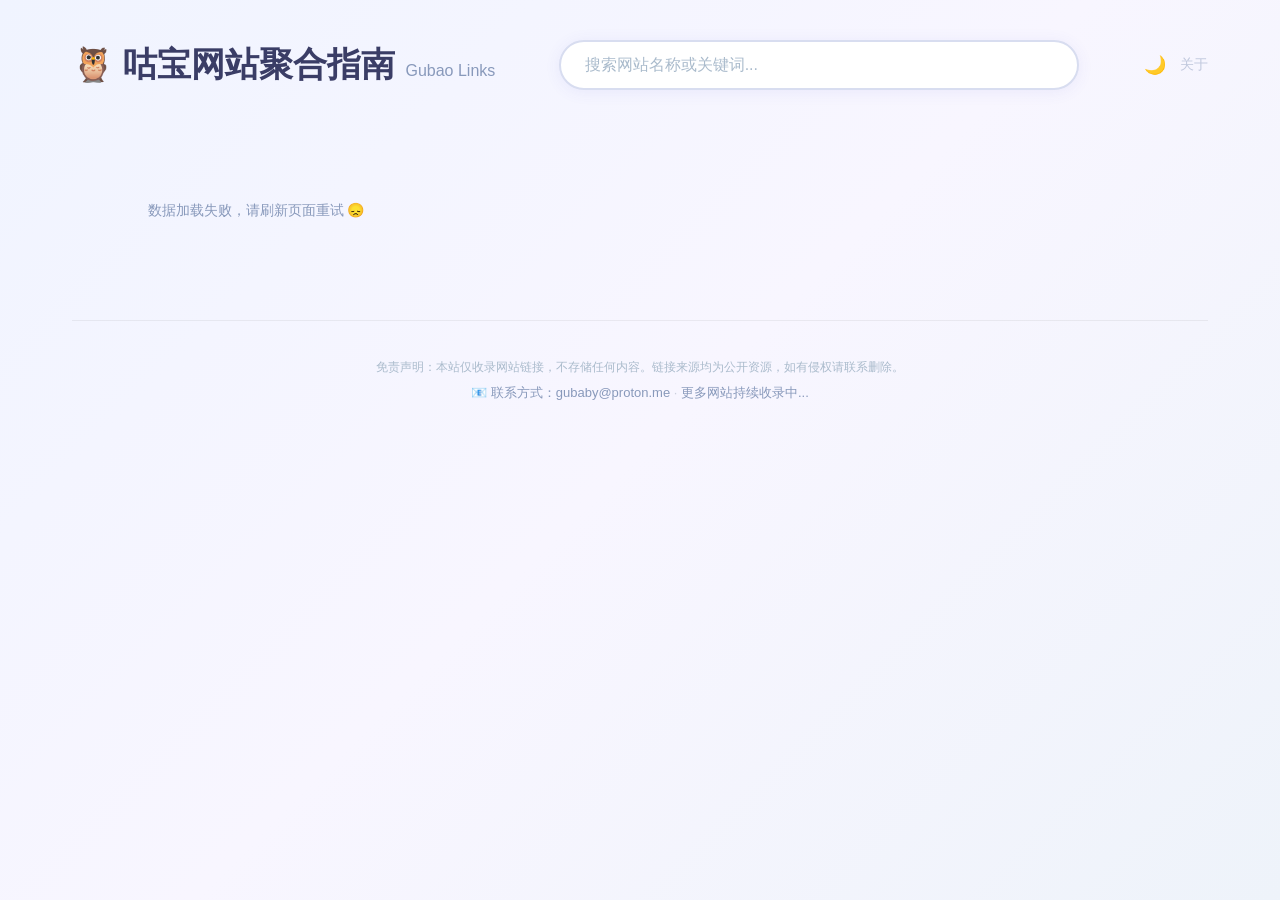
==== commit 185b1062: "feat: dark mode toggle" ====
--- a/index.html
+++ b/index.html
@@ -15,6 +15,7 @@
         <input type="text" class="search-input" id="searchInput" placeholder="搜索网站名称或关键词...">
       </div>
       <nav class="nav-links">
+        <button class="theme-toggle" id="themeToggle" title="切换暗色模式">🌙</button>
         <a href="about.html">关于</a>
       </nav>
     </header>
--- a/css/style.css
+++ b/css/style.css
@@ -15,9 +15,10 @@
 .header { display: flex; align-items: center; gap: 20px; margin-bottom: 36px; }
 .logo { font-size: 34px; font-weight: 700; color: #3a3d66; flex-shrink: 0; }
 .logo-en { font-size: 16px; font-weight: 400; color: #8899bb; margin-left: 10px; }
-.nav-links { flex-shrink: 0; margin-left: auto; }
+.nav-links { flex-shrink: 0; margin-left: auto; display: flex; align-items: center; gap: 12px; }
 .nav-links a { font-size: 14px; color: #c0c8dd; text-decoration: none; }
 .nav-links a:hover { color: #5a78dc; }
+.theme-toggle { background: none; border: none; font-size: 18px; cursor: pointer; padding: 2px; }
 
 /* 搜索栏 */
 .search-wrapper { flex: 1; display: flex; justify-content: center; }
@@ -68,7 +69,7 @@
 .link-icon { font-size: 40px; width: 40px; height: 40px; flex-shrink: 0; display: flex; align-items: center; justify-content: center; }
 .link-icon img { width: 32px; height: 32px; border-radius: 4px; }
 .link-name { font-size: 17px; font-weight: 600; color: #3a3d66; }
-.link-desc { font-size: 13px; color: #8899bb; text-align: left; display: -webkit-box; -webkit-line-clamp: 4; -webkit-box-orient: vertical; overflow: hidden; line-height: 1.5; flex: 1; }
+.link-desc { font-size: 15px; color: #8899bb; text-align: left; display: -webkit-box; -webkit-line-clamp: 4; -webkit-box-orient: vertical; overflow: hidden; line-height: 1.5; flex: 1; }
 .link-arrow { display: none; }
 
 /* 搜索模式 */
@@ -267,3 +268,55 @@
   .footer-disclaimer { font-size: 11px; }
   .footer-bottom { font-size: 12px; }
 }
+
+/* ====== 暗色模式 ====== */
+[data-theme="dark"] {
+  --bg-start: #0f1225;
+  --bg-mid: #151832;
+  --bg-end: #0d1130;
+  --card-bg: #1a1e3a;
+  --card-border: rgba(120,140,220,0.12);
+  --card-top: rgba(120,140,220,0.3);
+  --text-primary: #d0d6f0;
+  --text-secondary: #8899bb;
+  --text-muted: #667799;
+  --shadow: rgba(0,0,0,0.2);
+}
+[data-theme="dark"] body {
+  background: linear-gradient(135deg, var(--bg-start) 0%, var(--bg-mid) 50%, var(--bg-end) 100%) !important;
+  color: var(--text-primary);
+}
+[data-theme="dark"] .logo { color: var(--text-primary); }
+[data-theme="dark"] .logo-en { color: var(--text-secondary); }
+[data-theme="dark"] .search-input {
+  background: #1a1e3a; border-color: rgba(120,140,220,0.2); color: #d0d6f0;
+  box-shadow: 0 2px 16px rgba(0,0,0,0.3);
+}
+[data-theme="dark"] .search-input::placeholder { color: #667799; }
+[data-theme="dark"] .search-input:focus { border-color: rgba(120,140,220,0.5); }
+[data-theme="dark"] .tab { background: rgba(255,255,255,0.04); color: var(--text-secondary); }
+[data-theme="dark"] .tab:hover { background: rgba(120,140,220,0.15); color: #8899dd; }
+[data-theme="dark"] .tab.active { background: #5a78dc; color: #fff; }
+[data-theme="dark"] .link-card {
+  background: var(--card-bg); border-top-color: var(--card-top);
+  box-shadow: 0 2px 12px var(--shadow);
+}
+[data-theme="dark"] .link-card:hover { border-top-color: #5a78dc; box-shadow: 0 6px 28px rgba(80,80,200,0.2); }
+[data-theme="dark"] .link-name { color: var(--text-primary); }
+[data-theme="dark"] .link-desc { color: var(--text-secondary); }
+[data-theme="dark"] .section-title { color: var(--text-secondary); border-left-color: var(--card-top); }
+[data-theme="dark"] .empty-state { color: var(--text-secondary); }
+[data-theme="dark"] .footer { border-top-color: rgba(255,255,255,0.06); }
+[data-theme="dark"] .footer-disclaimer { color: #667799; }
+[data-theme="dark"] .footer-bottom { color: var(--text-secondary); }
+[data-theme="dark"] .footer-stats { color: #8899dd; }
+[data-theme="dark"] .nav-links a { color: var(--text-secondary); }
+[data-theme="dark"] .nav-links a:hover { color: #8899dd; }
+[data-theme="dark"] .about-content h2 { color: var(--text-primary); }
+[data-theme="dark"] .about-content h3 { color: var(--text-primary); }
+[data-theme="dark"] .about-content p { color: var(--text-secondary); }
+[data-theme="dark"] .back-to-top { background: #5a78dc; box-shadow: 0 2px 12px rgba(90,120,220,0.4); }
+[data-theme="dark"] .sk-tab, [data-theme="dark"] .sk-card {
+  background: linear-gradient(90deg, #1a1e3a 25%, #22264a 50%, #1a1e3a 75%);
+  background-size: 200% 100%;
+}
